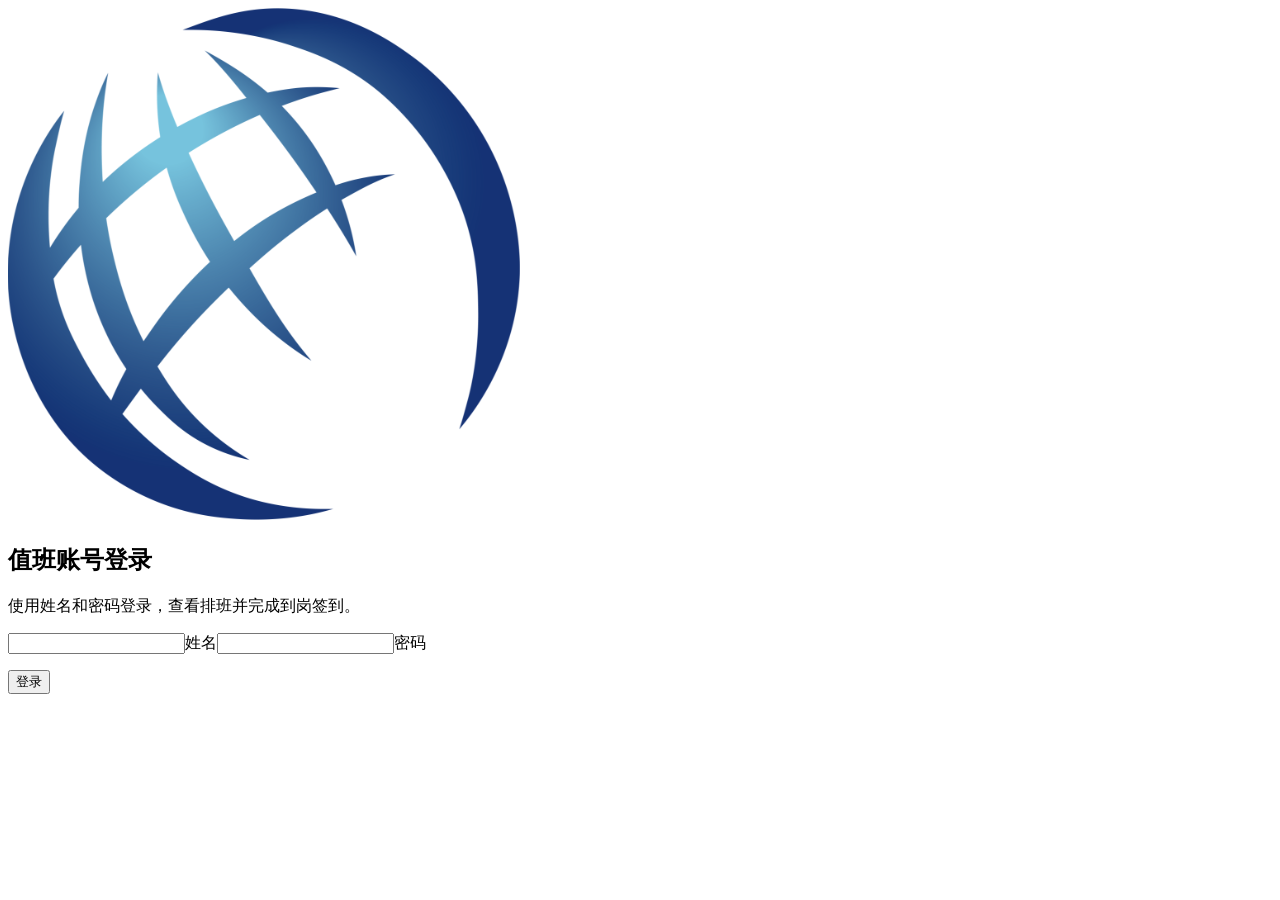
==== web/index.html @ d2f6882a "完善排班权限、用户管理与部署说明并修复界面布局" ====
<!DOCTYPE html><html lang="zh-CN"><head><meta charset="utf-8"><meta name="viewport" content="width=device-width,initial-scale=1"><title>网络服务协会 · 值班签到</title><link rel="icon" href="/icon/gdutnic.png"><meta name="theme-color" content="#186078"><link rel="stylesheet" href="/static/styles.css"><link rel="stylesheet" href="/static/schedule.css"><link rel="stylesheet" href="/static/component-icons.css"></head><body data-admin="false" class="auth-pending"><section id="memberAuth" class="admin-board"><div class="admin-board-left"><div class="admin-logo"><img src="/icon/gdutnic.png" alt="网协标志"></div><h1>值班账号登录</h1><p>使用姓名和密码登录，查看排班并完成到岗签到。</p></div><form id="memberLoginForm" method="post" class="admin-board-right"><label class="outlined-field"><input name="username" autocomplete="username" placeholder=" " required><span>姓名</span></label><label class="outlined-field"><input name="password" type="password" autocomplete="current-password" placeholder=" " required><span>密码</span></label><p id="memberLoginStatus" class="admin-auth-status" role="alert"></p><button type="submit" class="btn primary" data-icon="login">登录</button></form></section><div id="workspace" class="ga-app is-visible" hidden><aside class="ga-nav"><div class="ga-brand"><div class="mark"><img src="/icon/gdutnic.png" alt="网协标志"></div><div><h1>网络服务协会</h1></div></div><nav>
      <button type="button" id="dutyTab" class="ga-nav-item active">当前排班</button>
      <button type="button" id="scheduleListTab" class="ga-nav-item">排班列表</button>
      <button type="button" id="fieldTab" class="ga-nav-item">外勤管理</button>
      <button type="button" id="fieldConfirmTab" class="ga-nav-item">外勤确认</button>
    </nav><div class="panel-footer"><button id="changePassword" class="btn tonal">修改密码</button></div></aside><main class="ga-main"><div class="ga-main-body"><section class="hero member-hero"><div><h1 id="memberGreeting">欢迎回来</h1></div><button id="memberLogout" class="btn danger" data-icon="logout">退出登录</button></section><p id="memberNoAccess" class="empty" hidden>当前权限组尚未开放成员页面，请联系管理员。</p><section id="dutyPage">
<div class="section-head"><h2 data-icon="calendar-outline">当日排班</h2><div><button id="refresh" class="btn tonal" data-icon="refresh">刷新</button></div></div><div id="shiftTimeline" class="shift-timeline"></div><p id="status" role="status" aria-live="polite"></p><section id="shifts" class="shifts"></section></section><section id="fieldConfirmPage" hidden><div class="hero"><div><h1 data-icon="map-marker-check-outline">外勤确认</h1><p>确认其他同学登记的外勤，确认后会计入统计。</p></div><button id="refreshFieldPending" class="btn tonal" type="button" data-icon="refresh">刷新</button></div><p id="fieldConfirmStatus" role="status" aria-live="polite"></p><section id="fieldPendingList" class="shifts"></section></section>
<section id="scheduleListPage" hidden>
<div class="section-head range-head"><h2 data-icon="calendar-week-outline">排班列表</h2><div class="range-nav">
<button id="listWeekPrev" class="btn tonal icon-btn" data-icon="chevron-left" aria-label="上一周"></button>
<span id="listWeekRange" class="hint range-label"></span>
<button id="listWeekNext" class="btn tonal icon-btn" data-icon="chevron-right" aria-label="下一周"></button>
<button id="listWeekToday" class="btn tonal" data-icon="calendar-outline">回到本周</button>
</div></div><p id="scheduleListStatus" role="status"></p><section id="memberWeekBoard" class="week-board member-week-board"></section></section><section id="fieldPage" hidden><div class="stats field-stats"><div data-icon="map-marker-check-outline" class="stat-with-icon"><strong id="fieldCount">0</strong><span>本月外勤次数</span></div></div><div class="card field-card"><h2 data-icon="map-marker-check-outline">外勤登记</h2><p class="hint">值班期间参与外勤后，请在此登记。</p><button id="fieldButton" class="animated-button" type="button">
<svg viewBox="0 0 24 24" class="arr-2" xmlns="http://www.w3.org/2000/svg"><path d="M16.1716 10.9999L10.8076 5.63589L12.2218 4.22168L20 11.9999L12.2218 19.778L10.8076 18.3638L16.1716 12.9999H4V10.9999H16.1716Z"></path></svg>
<span class="text" id="fieldButtonText">点击登记</span>
<span class="circle"></span>
<svg viewBox="0 0 24 24" class="arr-1" xmlns="http://www.w3.org/2000/svg"><path d="M16.1716 10.9999L10.8076 5.63589L12.2218 4.22168L20 11.9999L12.2218 19.778L10.8076 18.3638L16.1716 12.9999H4V10.9999H16.1716Z"></path></svg>
</button><p id="fieldStatus" role="status" aria-live="polite"></p></div></section></div></main></div><dialog id="passwordEditor"><form id="passwordForm" method="post"><div class="section-head"><h2>修改密码</h2><button type="button" id="closePassword" class="btn tonal" data-icon="close">关闭</button></div><label>当前密码<input name="old_password" type="password" autocomplete="current-password" required></label><label>新密码<input name="new_password" type="password" autocomplete="new-password" minlength="6" maxlength="128" required></label><p id="passwordStatus" role="alert"></p><button type="submit" class="btn primary" data-icon="content-save-outline">保存密码</button></form></dialog><script src="/static/password-visibility.js"></script><script src="/static/animated-button.js"></script>
<script src="/static/ripple.js"></script>
<script src="/static/shift-timeline.js"></script><script src="/static/checkin-window.js"></script>
<script src="/static/week-board.js"></script><script src="/static/schedule.js"></script>
<script src="/static/field-duty.js"></script>
<script src="/static/field-confirm.js"></script><script src="/static/member-schedules.js"></script></body></html>
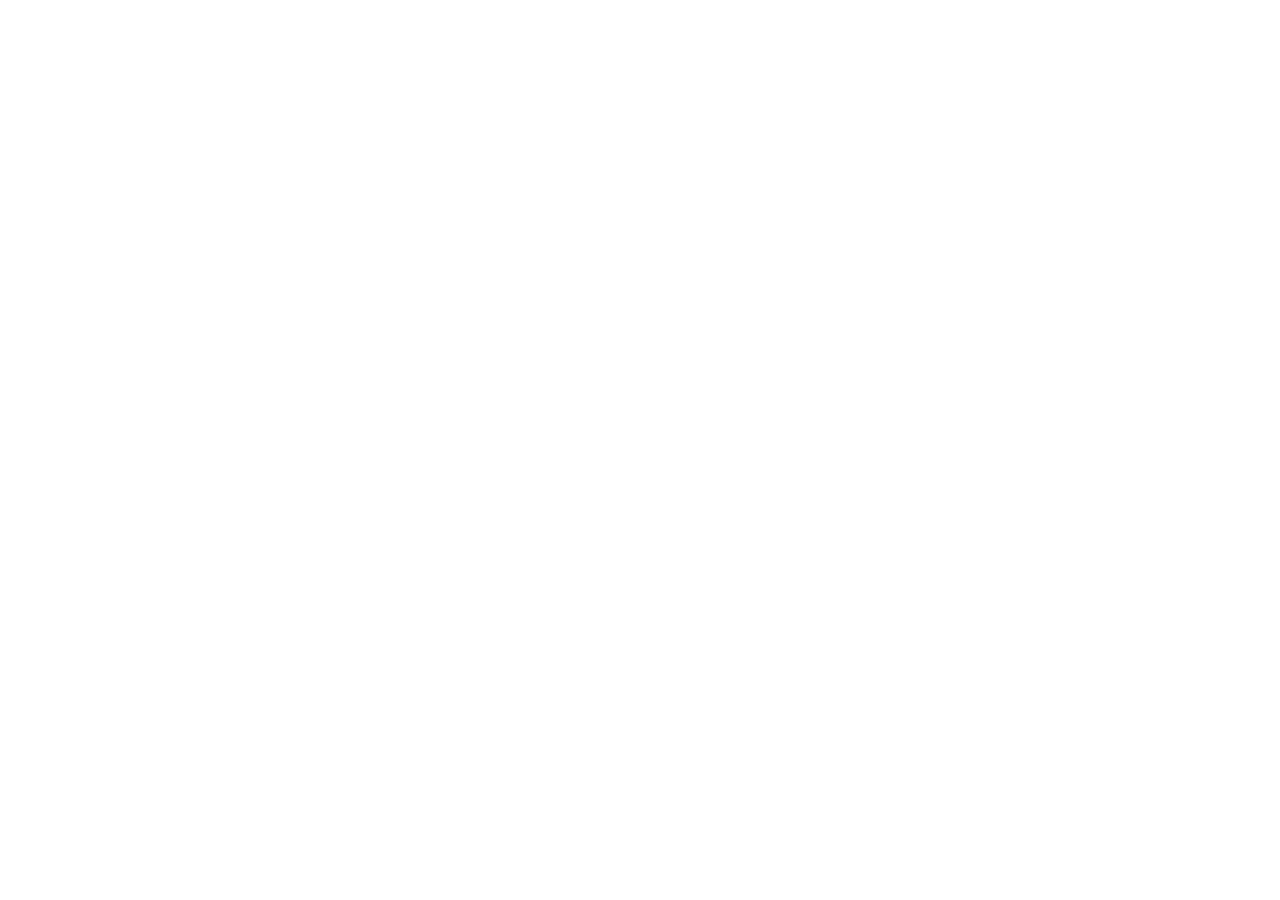
==== commit ac1012c6: "Secure workspace assets and improve login and attendance workflows" ====
--- a/web/index.html
+++ b/web/index.html
@@ -1,24 +1,42 @@
-<!DOCTYPE html><html lang="zh-CN"><head><meta charset="utf-8"><meta name="viewport" content="width=device-width,initial-scale=1"><title>网络服务协会 · 值班签到</title><link rel="icon" href="/icon/gdutnic.png"><meta name="theme-color" content="#186078"><link rel="stylesheet" href="/static/styles.css"><link rel="stylesheet" href="/static/schedule.css"><link rel="stylesheet" href="/static/component-icons.css"></head><body data-admin="false" class="auth-pending"><section id="memberAuth" class="admin-board"><div class="admin-board-left"><div class="admin-logo"><img src="/icon/gdutnic.png" alt="网协标志"></div><h1>值班账号登录</h1><p>使用姓名和密码登录，查看排班并完成到岗签到。</p></div><form id="memberLoginForm" method="post" class="admin-board-right"><label class="outlined-field"><input name="username" autocomplete="username" placeholder=" " required><span>姓名</span></label><label class="outlined-field"><input name="password" type="password" autocomplete="current-password" placeholder=" " required><span>密码</span></label><p id="memberLoginStatus" class="admin-auth-status" role="alert"></p><button type="submit" class="btn primary" data-icon="login">登录</button></form></section><div id="workspace" class="ga-app is-visible" hidden><aside class="ga-nav"><div class="ga-brand"><div class="mark"><img src="/icon/gdutnic.png" alt="网协标志"></div><div><h1>网络服务协会</h1></div></div><nav>
-      <button type="button" id="dutyTab" class="ga-nav-item active">当前排班</button>
+<!DOCTYPE html><html lang="zh-CN"><head><meta charset="utf-8"><meta name="viewport" content="width=device-width,initial-scale=1"><title>网络服务协会</title><link rel="icon" href="/icon/gdutnic.png"><meta name="theme-color" content="#1B6D88">
+<script src="/static/browser-motion.js"></script><script src="/static/theme.js"></script>
+  <link rel="stylesheet" href="/static/base.css">
+  <link rel="stylesheet" href="/static/workspace.css">
+  <link rel="stylesheet" href="/static/member.css">
+  <link rel="stylesheet" href="/static/component-icons.css">
+  <link rel="stylesheet" href="/static/theme.css">
+  <link rel="stylesheet" href="/static/motion.css">
+<script src="/static/motion.js" defer></script>
+</head><body data-admin="false">
+<div id="workspace" class="ga-app is-visible" hidden><aside class="ga-nav"><div class="ga-brand"><div class="mark"><img src="/icon/gdutnic.png" alt="网协标志"></div><div><h1>网络服务协会</h1></div><button type="button" class="theme-toggle" data-theme-toggle data-icon="weather-sunny" aria-label="当前浅色模式，切换为深色" aria-pressed="false" title="当前浅色模式，切换为深色"></button></div><nav>
+      <button type="button" id="dutyTab" class="ga-nav-item active">概览</button>
       <button type="button" id="scheduleListTab" class="ga-nav-item">排班列表</button>
-      <button type="button" id="fieldTab" class="ga-nav-item">外勤管理</button>
       <button type="button" id="fieldConfirmTab" class="ga-nav-item">外勤确认</button>
-    </nav><div class="panel-footer"><button id="changePassword" class="btn tonal">修改密码</button></div></aside><main class="ga-main"><div class="ga-main-body"><section class="hero member-hero"><div><h1 id="memberGreeting">欢迎回来</h1></div><button id="memberLogout" class="btn danger" data-icon="logout">退出登录</button></section><p id="memberNoAccess" class="empty" hidden>当前权限组尚未开放成员页面，请联系管理员。</p><section id="dutyPage">
-<div class="section-head"><h2 data-icon="calendar-outline">当日排班</h2><div><button id="refresh" class="btn tonal" data-icon="refresh">刷新</button></div></div><div id="shiftTimeline" class="shift-timeline"></div><p id="status" role="status" aria-live="polite"></p><section id="shifts" class="shifts"></section></section><section id="fieldConfirmPage" hidden><div class="hero"><div><h1 data-icon="map-marker-check-outline">外勤确认</h1><p>确认其他同学登记的外勤，确认后会计入统计。</p></div><button id="refreshFieldPending" class="btn tonal" type="button" data-icon="refresh">刷新</button></div><p id="fieldConfirmStatus" role="status" aria-live="polite"></p><section id="fieldPendingList" class="shifts"></section></section>
+      <a class="ga-nav-item ga-external-link" href="http://202.116.132.43:8080/DrcomSso/login?appId=m014" title="外部链接：认证计费系统"><span>认证计费系统</span><span class="ga-external-icon" data-icon="open-in-new" aria-hidden="true"></span></a>
+      <a class="ga-nav-item ga-external-link" href="https://wiki.gdutnic.com/" title="外部链接：网协wiki"><span>网协wiki</span><span class="ga-external-icon" data-icon="open-in-new" aria-hidden="true"></span></a>
+      <a class="ga-nav-item ga-external-link" href="http://222.200.118.34/cms/login" title="外部链接：监控管理系统"><span>监控管理系统</span><span class="ga-external-icon" data-icon="open-in-new" aria-hidden="true"></span></a>
+      <a class="ga-nav-item ga-external-link" href="https://docs.qq.com/sheet/DSXVPcVVnRkNCSVhL?friendUin=xlMj0WbhkbYFUEB96eYhog%253D%253D&amp;tab=usra18" title="外部链接：舆情记录"><span>舆情记录</span><span class="ga-external-icon" data-icon="open-in-new" aria-hidden="true"></span></a>
+    </nav><div class="panel-footer account-actions"><button id="memberLogout" class="btn danger" data-icon="logout">退出登录</button><button id="changePassword" class="btn tonal">修改密码</button></div></aside><main class="ga-main"><div class="ga-main-body"><section class="hero member-hero"><div><h1 id="memberGreeting">欢迎回来</h1></div></section><p id="memberNoAccess" class="empty" hidden>当前权限组尚未开放成员页面，请联系管理员。</p><section id="dutyPage">
+
+
+<div class="section-head"><h2 data-icon="calendar-outline">当日排班</h2><div><button id="refresh" class="btn tonal" data-icon="refresh">刷新</button></div></div><div id="shiftTimeline" class="shift-timeline"></div>
+<div class="card field-card member-field-card"><div class="section-head"><h2 data-icon="map-marker-check-outline">外勤登记</h2><span class="badge">本月已完成 <strong id="fieldCount">0</strong> 次</span></div><p class="hint">值班期间参与外勤后，请在此登记。</p><button id="fieldButton" class="animated-button" type="button" disabled>
+<svg viewBox="0 0 24 24" class="arr-2" xmlns="http://www.w3.org/2000/svg"><path d="M16.1716 10.9999L10.8076 5.63589L12.2218 4.22168L20 11.9999L12.2218 19.778L10.8076 18.3638L16.1716 12.9999H4V10.9999H16.1716Z"></path></svg>
+<span class="text" id="fieldButtonText">点击登记</span>
+<span class="circle"></span>
+<svg viewBox="0 0 24 24" class="arr-1" xmlns="http://www.w3.org/2000/svg"><path d="M16.1716 10.9999L10.8076 5.63589L12.2218 4.22168L20 11.9999L12.2218 19.778L10.8076 18.3638L16.1716 12.9999H4V10.9999H16.1716Z"></path></svg>
+</button><p id="fieldStatus" role="status" aria-live="polite"></p></div>
+<p id="status" role="status" aria-live="polite"></p><section id="shifts" class="shifts"></section></section><section id="fieldConfirmPage" hidden><div class="hero"><div><h1 data-icon="map-marker-check-outline">外勤确认</h1><p>确认其他同学登记的外勤，确认后会计入统计。</p></div><button id="refreshFieldPending" class="btn tonal" type="button" data-icon="refresh">刷新</button></div><p id="fieldConfirmStatus" role="status" aria-live="polite"></p><section id="fieldPendingList" class="shifts"></section></section>
 <section id="scheduleListPage" hidden>
 <div class="section-head range-head"><h2 data-icon="calendar-week-outline">排班列表</h2><div class="range-nav">
 <button id="listWeekPrev" class="btn tonal icon-btn" data-icon="chevron-left" aria-label="上一周"></button>
 <span id="listWeekRange" class="hint range-label"></span>
 <button id="listWeekNext" class="btn tonal icon-btn" data-icon="chevron-right" aria-label="下一周"></button>
 <button id="listWeekToday" class="btn tonal" data-icon="calendar-outline">回到本周</button>
-</div></div><p id="scheduleListStatus" role="status"></p><section id="memberWeekBoard" class="week-board member-week-board"></section></section><section id="fieldPage" hidden><div class="stats field-stats"><div data-icon="map-marker-check-outline" class="stat-with-icon"><strong id="fieldCount">0</strong><span>本月外勤次数</span></div></div><div class="card field-card"><h2 data-icon="map-marker-check-outline">外勤登记</h2><p class="hint">值班期间参与外勤后，请在此登记。</p><button id="fieldButton" class="animated-button" type="button">
-<svg viewBox="0 0 24 24" class="arr-2" xmlns="http://www.w3.org/2000/svg"><path d="M16.1716 10.9999L10.8076 5.63589L12.2218 4.22168L20 11.9999L12.2218 19.778L10.8076 18.3638L16.1716 12.9999H4V10.9999H16.1716Z"></path></svg>
-<span class="text" id="fieldButtonText">点击登记</span>
-<span class="circle"></span>
-<svg viewBox="0 0 24 24" class="arr-1" xmlns="http://www.w3.org/2000/svg"><path d="M16.1716 10.9999L10.8076 5.63589L12.2218 4.22168L20 11.9999L12.2218 19.778L10.8076 18.3638L16.1716 12.9999H4V10.9999H16.1716Z"></path></svg>
-</button><p id="fieldStatus" role="status" aria-live="polite"></p></div></section></div></main></div><dialog id="passwordEditor"><form id="passwordForm" method="post"><div class="section-head"><h2>修改密码</h2><button type="button" id="closePassword" class="btn tonal" data-icon="close">关闭</button></div><label>当前密码<input name="old_password" type="password" autocomplete="current-password" required></label><label>新密码<input name="new_password" type="password" autocomplete="new-password" minlength="6" maxlength="128" required></label><p id="passwordStatus" role="alert"></p><button type="submit" class="btn primary" data-icon="content-save-outline">保存密码</button></form></dialog><script src="/static/password-visibility.js"></script><script src="/static/animated-button.js"></script>
+</div></div><p id="scheduleListStatus" role="status"></p><section id="memberWeekBoard" class="week-board member-week-board"></section></section></div></main></div><dialog id="passwordEditor"><form id="passwordForm" method="post"><div class="section-head"><h2>修改密码</h2><button type="button" id="closePassword" class="btn tonal" data-icon="close">关闭</button></div><label>当前密码<input name="old_password" type="password" autocomplete="current-password" required></label><label>新密码<input name="new_password" type="password" autocomplete="new-password" minlength="6" maxlength="128" required></label><p id="passwordStatus" role="alert"></p><button type="submit" class="btn primary" data-icon="content-save-outline">保存密码</button></form></dialog><script src="/static/animated-button.js"></script>
 <script src="/static/ripple.js"></script>
 <script src="/static/shift-timeline.js"></script><script src="/static/checkin-window.js"></script>
-<script src="/static/week-board.js"></script><script src="/static/schedule.js"></script>
+<script src="/static/week-board.js"></script><script src="/static/member-network.js"></script><script src="/static/schedule.js"></script>
 <script src="/static/field-duty.js"></script>
-<script src="/static/field-confirm.js"></script><script src="/static/member-schedules.js"></script></body></html>+<script src="/static/field-confirm.js"></script><script src="/static/member-schedules.js"></script><script src="/static/nav-drawer.js"></script><script src="/static/idle-session.js"></script><script src="/static/attendance-live.js"></script><script src="/static/outlined-fields.js"></script>
+</body></html>
